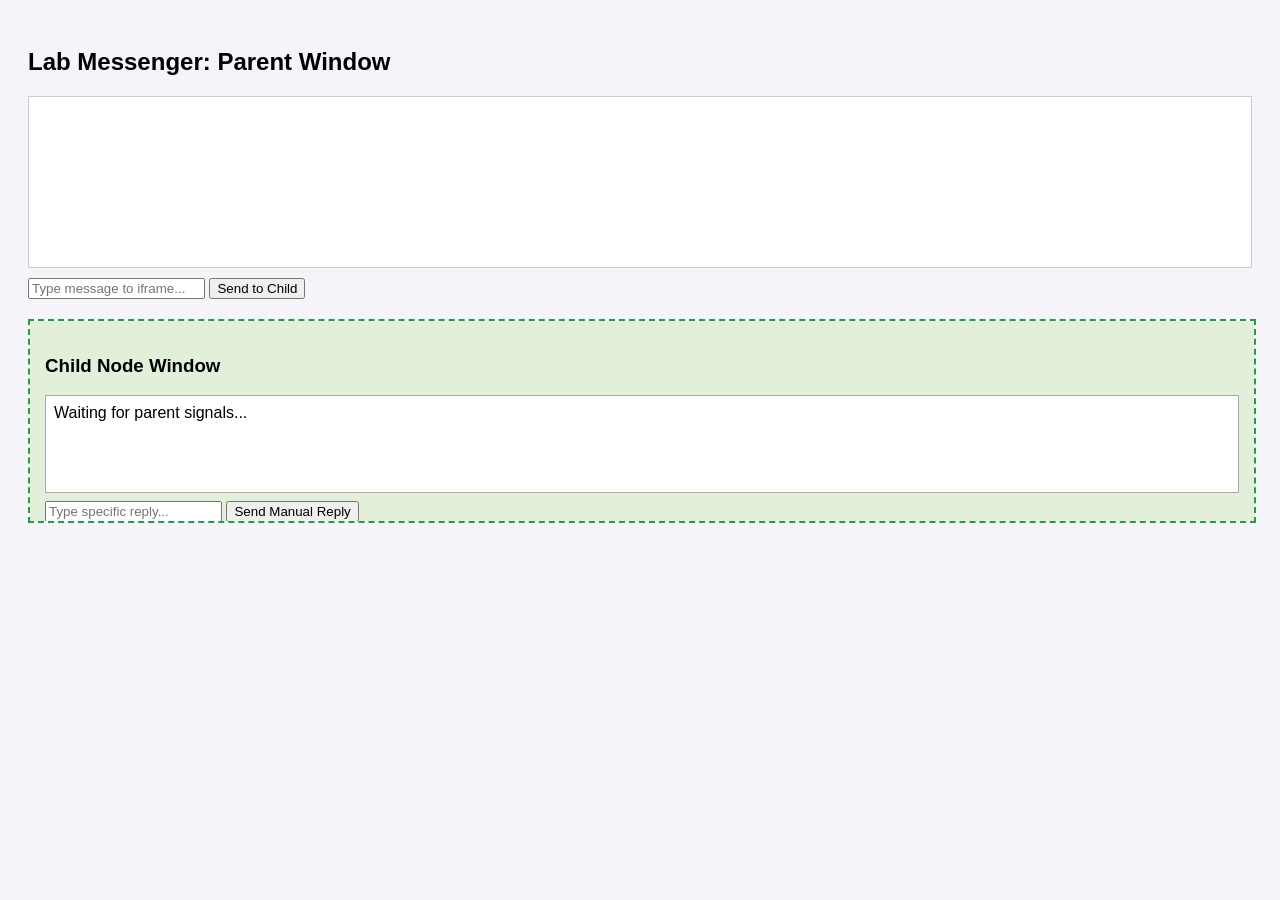
==== index.html @ 8a65a747 "Add files via upload" ====
<!DOCTYPE html>
<html lang="en">
<head>
    <meta charset="UTF-8">
    <title>Lab Chat - Parent Window</title>
    <style>
        body { font-family: sans-serif; padding: 20px; background: #f4f4f9; }
        #chat-box { border: 1px solid #ccc; height: 150px; overflow-y: auto; background: white; padding: 10px; margin-bottom: 10px; }
        iframe { width: 100%; height: 200px; border: 2px dashed #21a13d; margin-top: 20px; }
    </style>
</head>
<body>

    <h2>Lab Messenger: Parent Window</h2>
    <div id="chat-box"></div>
    
    <input type="text" id="parent-input" placeholder="Type message to iframe...">
    <button onclick="sendMessageToChild()">Send to Child</button>

    <!--  Child Window -->
    <iframe id="child-iframe" src="child.html"></iframe>

    <script>
        const chatBox = document.getElementById('chat-box');
        const iframe = document.getElementById('child-iframe');
        const trustedOrigin = 'http://127.0.0.1'; 

        // 1. Sending to Child
        function sendMessageToChild() {
            const input = document.getElementById('parent-input');
            const msg = input.value;
            
            // Target the iframe's content window
            iframe.contentWindow.postMessage(msg, trustedOrigin);
            
            chatBox.innerHTML += `<div><strong>You (Parent):</strong> ${msg}</div>`;
            input.value = '';
        }

        // 2. Receiving Ack/Replies from Child
        window.addEventListener('message', (event) => {
            if (event.origin !== trustedOrigin) return; // Security filter

            chatBox.innerHTML += `<div style="color: blue;"><strong>Child Node:</strong> ${event.data}</div>`;
        });
    </script>
</body>
</html>
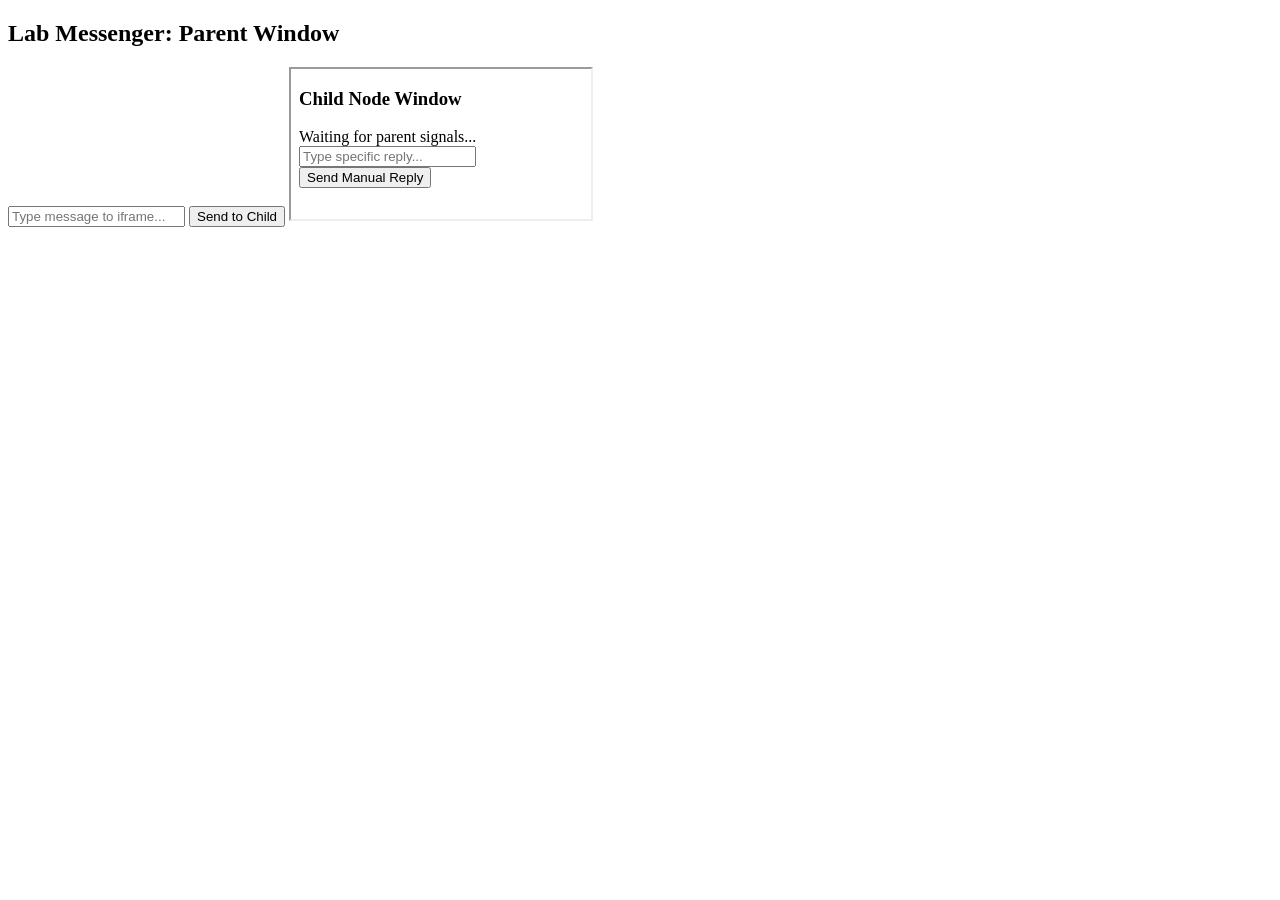
==== commit b26009fe: "Refactor index.html to simplify structure Removed unnecessary styles and streamlined HTML structure." ====
--- a/index.html
+++ b/index.html
@@ -3,11 +3,6 @@
 <head>
     <meta charset="UTF-8">
     <title>Lab Chat - Parent Window</title>
-    <style>
-        body { font-family: sans-serif; padding: 20px; background: #f4f4f9; }
-        #chat-box { border: 1px solid #ccc; height: 150px; overflow-y: auto; background: white; padding: 10px; margin-bottom: 10px; }
-        iframe { width: 100%; height: 200px; border: 2px dashed #21a13d; margin-top: 20px; }
-    </style>
 </head>
 <body>
 
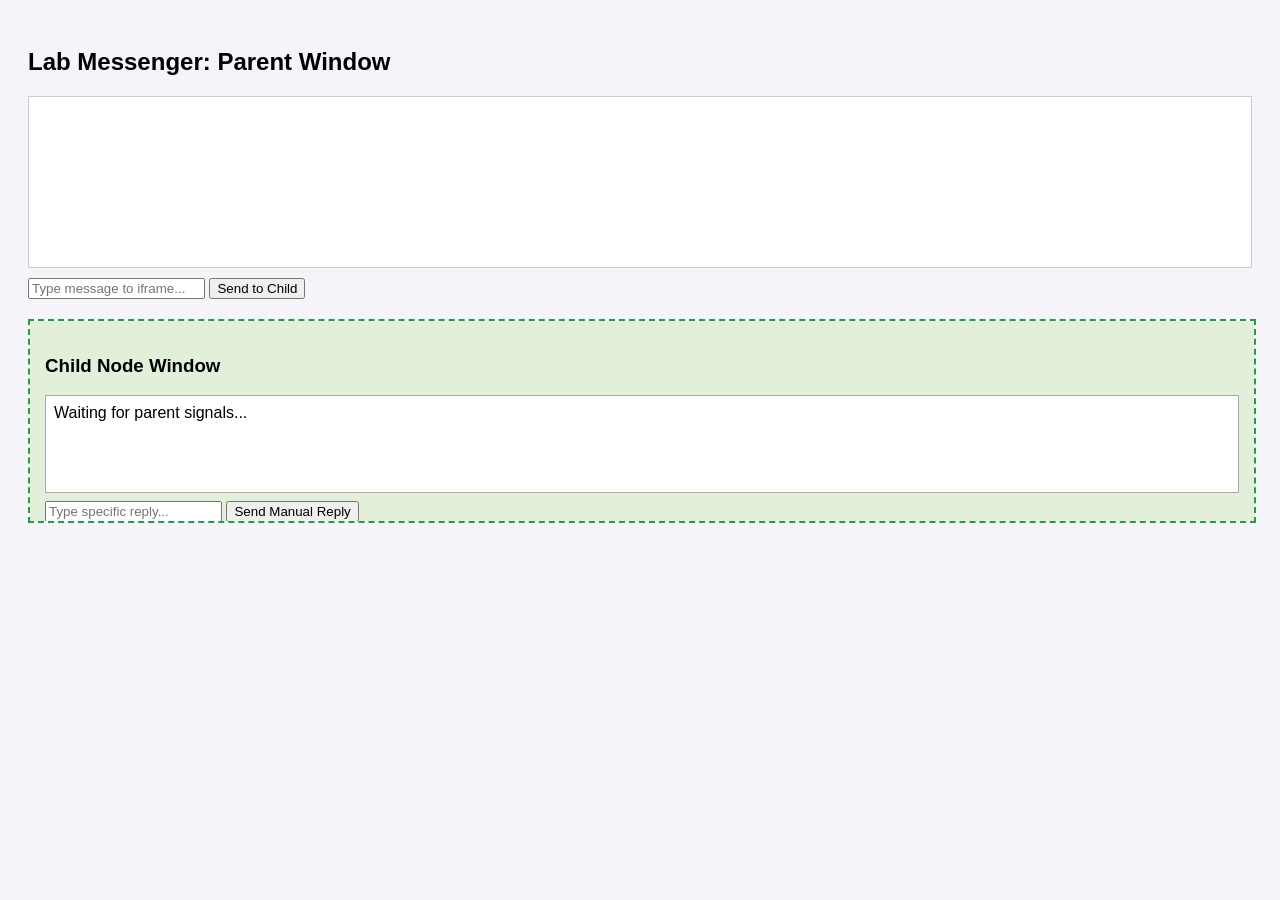
==== commit 9e55c7a6: "Add stylesheet link and body class to index.html Added a link to an external stylesheet and updated " ====
--- a/index.html
+++ b/index.html
@@ -3,8 +3,9 @@
 <head>
     <meta charset="UTF-8">
     <title>Lab Chat - Parent Window</title>
+    <link rel="stylesheet" href="style.css">
 </head>
-<body>
+<body class="page-index">
 
     <h2>Lab Messenger: Parent Window</h2>
     <div id="chat-box"></div>
--- a/style.css
+++ b/style.css
@@ -0,0 +1,36 @@
+body { 
+  font-family: sans-serif; 
+   }
+/* index */
+.page-index {
+  padding: 20px; 
+  background: #f4f4f9;
+}
+#chat-box { 
+  border: 1px solid #ccc; 
+  height: 150px; 
+  overflow-y: auto; 
+  background: white; 
+  padding: 10px; 
+  margin-bottom: 10px; }
+iframe { 
+  width: 100%; 
+  height: 200px; 
+  border: 2px dashed #21a13d; 
+  margin-top: 20px; }
+
+
+/*child*/
+.page-child {
+  padding: 15px; 
+  background: #e2f0d9; 
+  margin: 0; 
+}
+#child-log { 
+  background: white; 
+  padding: 8px; 
+  height: 80px; 
+  overflow-y: auto; 
+  border: 1px solid #aaa; 
+  margin-bottom: 8px;
+}
